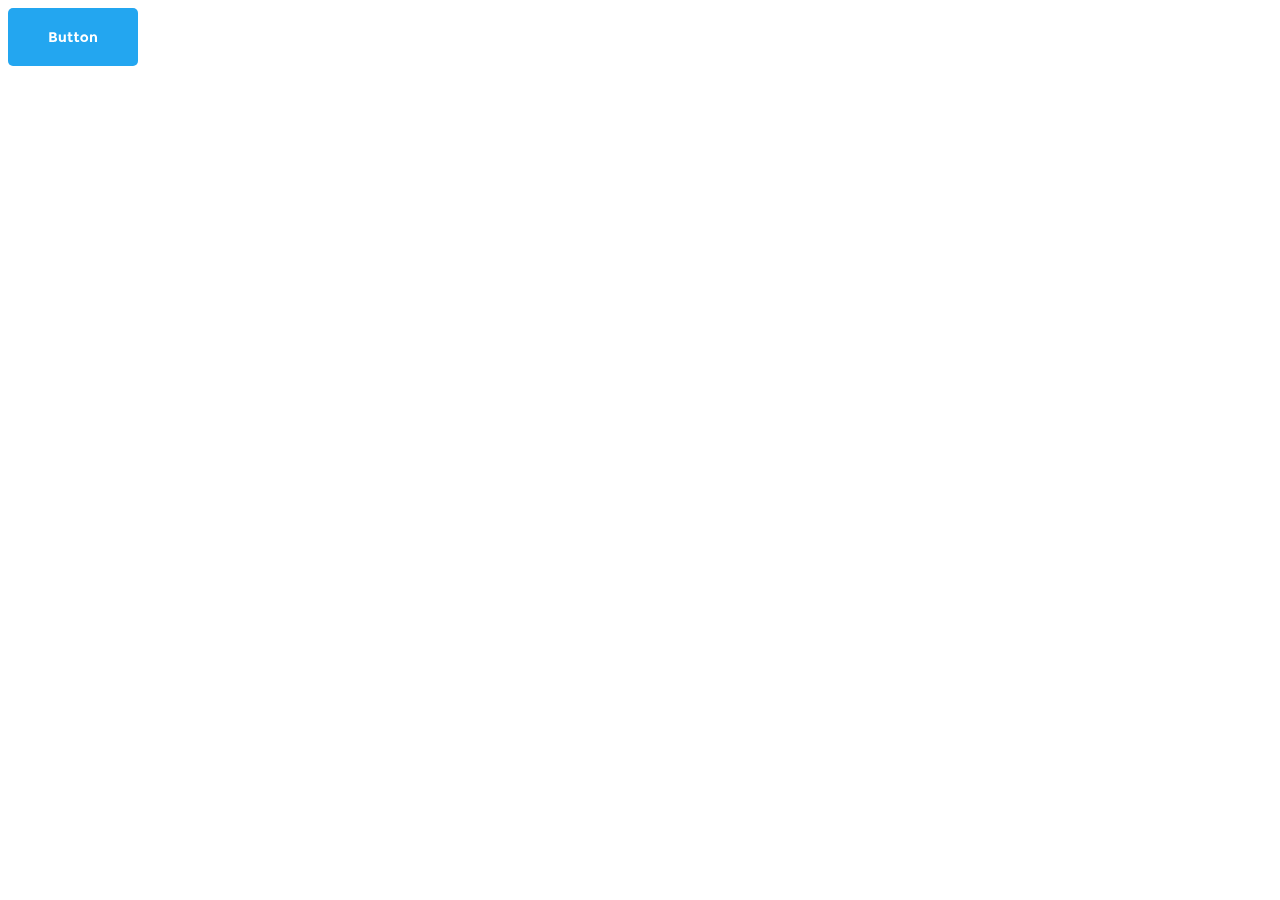
==== index.html @ 3f57daf1 "import svg" ====
<!DOCTYPE html>
<html lang="en">

<head>
  <meta charset="UTF-8">
  <meta name="viewport" content="width=device-width, initial-scale=1.0">
  <title>Document</title>
</head>

<body>

  <div id="svgtxt">

  </div>
  <script src="./cdn_modules/opentype.min.js"></script>
  <script src="./cdn_modules/svg.js@3.2.3/svg.js"></script>
  <script src="./lib/jsvg.js"></script>
  <script src="./lib/components/button.js"></script>
  <script src="./app.js"></script>
  

  <script>
    window.addEventListener("load", async (event) => {

      // const b = jsvg.button({width: 'auto'})
      
      // alert(b)


    })



  </script>

</body>

</html>
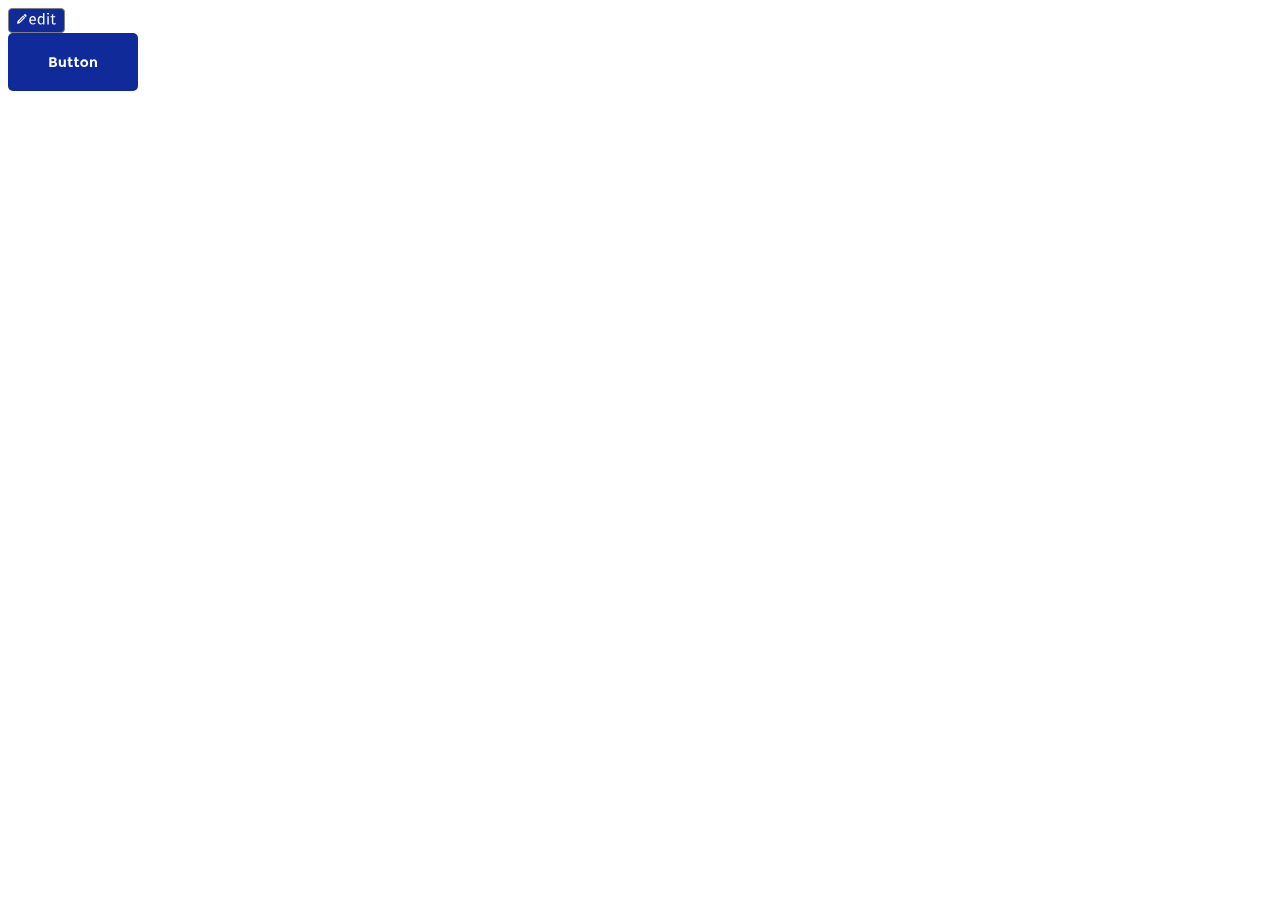
==== commit accfd19a: "icons" ====
--- a/index.html
+++ b/index.html
@@ -9,9 +9,8 @@
 
 <body>
 
-  <div id="svgtxt">
-
-  </div>
+  <div id="btn1"></div>
+  <div id="btn2"></div>
   <script src="./cdn_modules/opentype.min.js"></script>
   <script src="./cdn_modules/svg.js@3.2.3/svg.js"></script>
   <script src="./lib/jsvg.js"></script>
@@ -22,7 +21,7 @@
   <script>
     window.addEventListener("load", async (event) => {
 
-      // const b = jsvg.button({width: 'auto'})
+      const b = jsvg.button({width: 'auto'})
       
       // alert(b)
 
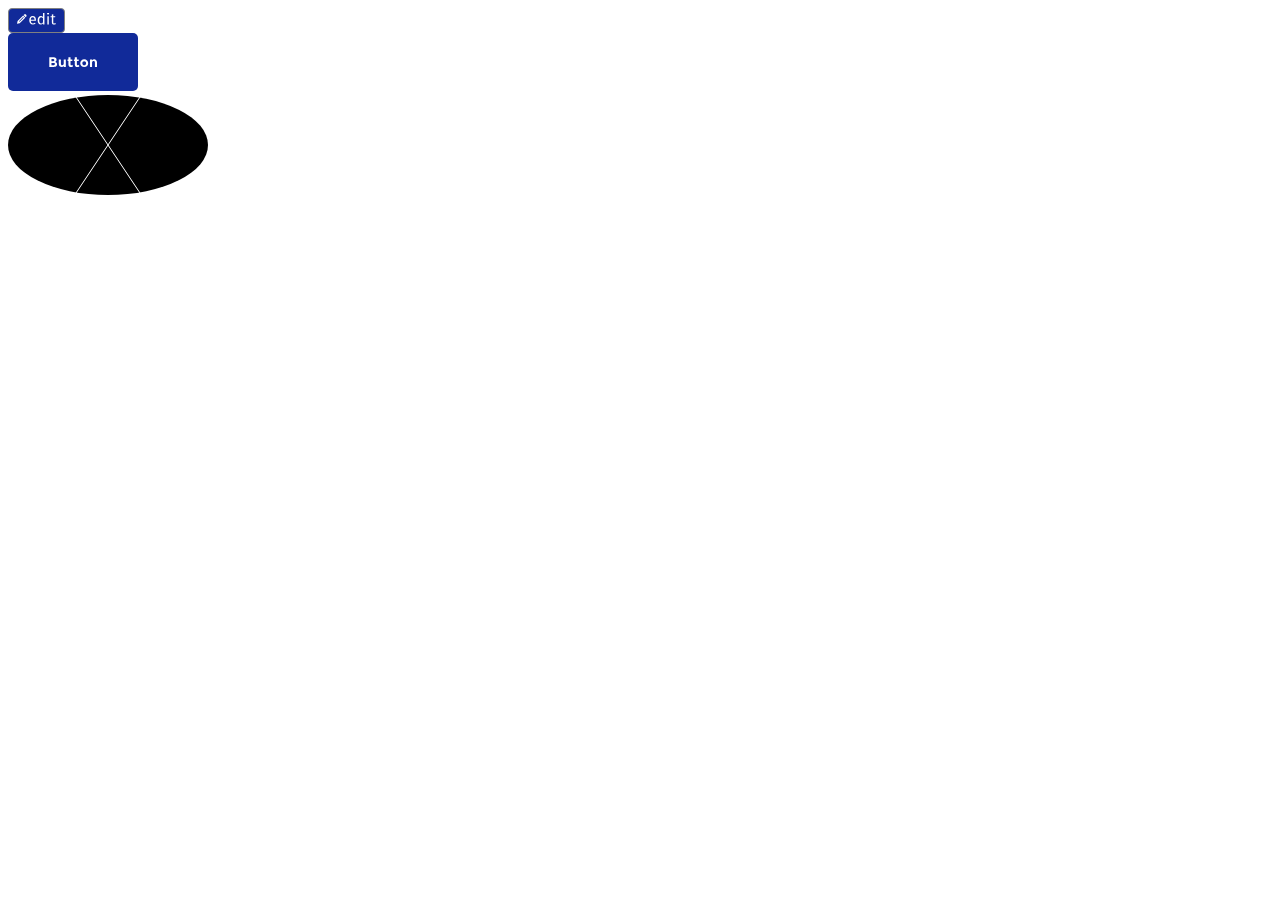
==== commit 8e9a9c59: "lordicons" ====
--- a/index.html
+++ b/index.html
@@ -11,25 +11,39 @@
 
   <div id="btn1"></div>
   <div id="btn2"></div>
+  <div id="drawing"></div>
+  
   <script src="./cdn_modules/opentype.min.js"></script>
   <script src="./cdn_modules/svg.js@3.2.3/svg.js"></script>
   <script src="./lib/jsvg.js"></script>
   <script src="./lib/components/button.js"></script>
   <script src="./app.js"></script>
-  
+
 
   <script>
     window.addEventListener("load", async (event) => {
 
-      const b = jsvg.button({width: 'auto'})
+      const b = jsvg.button({ width: 'auto' })
+
+      // alert(b)
+
+      var draw = SVG().addTo('#drawing')
+      var group = draw.group()
+      group.path('M10,20L30,40')
+      var ellipse = draw.ellipse(200, 100)
+      var line = draw.line(0, 0, 100, 150).stroke({ width: 1, color: '#fff' })
+      group.add(ellipse)
+      group.add(line)
+      line.center(100,50)
+      const lr = line.clone()
+      lr.flip('x')
+      group.add(lr)
       
-      // alert(b)
+      var svgString = draw.svg()
+      console.log(svgString)
 
 
     })
-
-
-
   </script>
 
 </body>
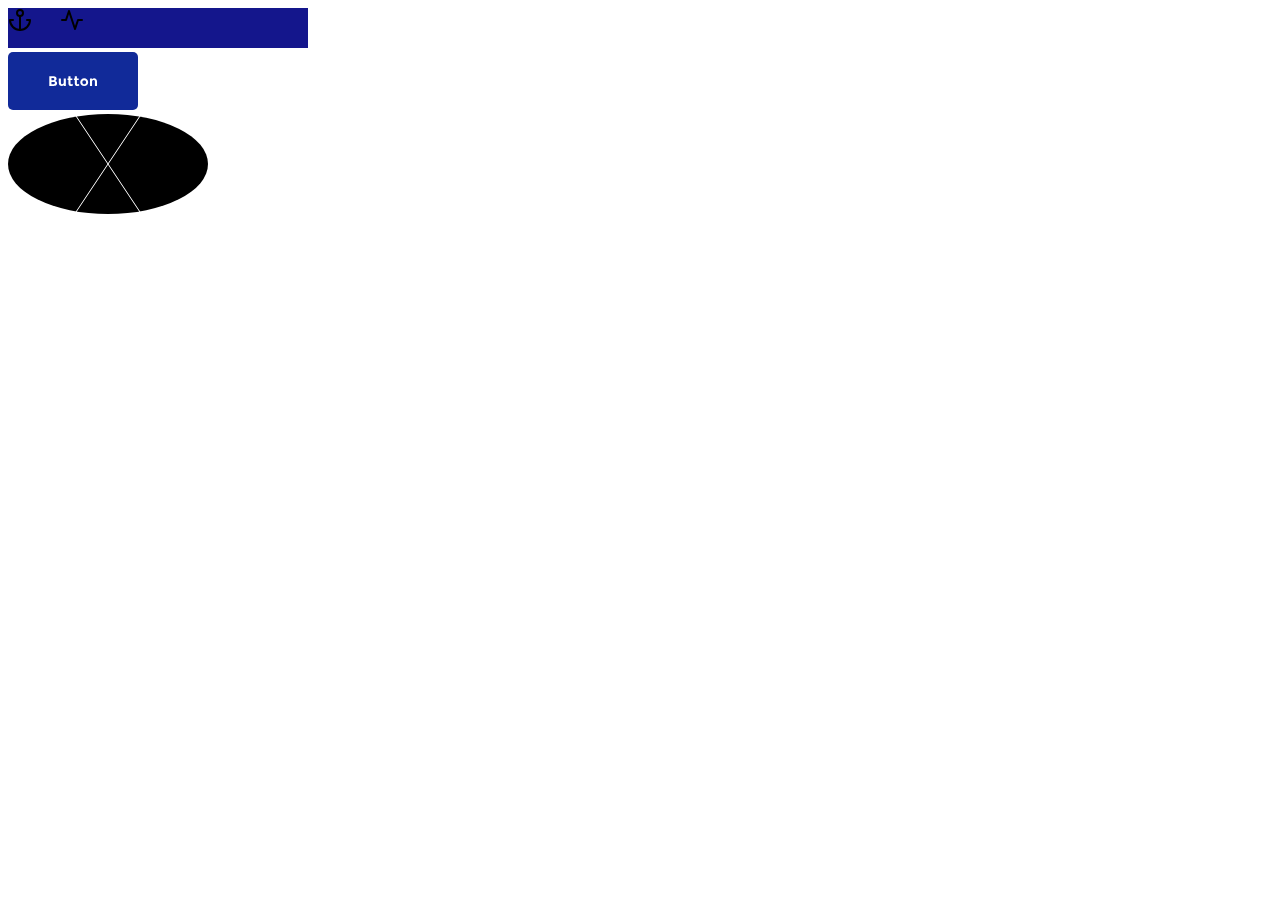
==== commit 12863c76: "groups" ====
--- a/index.html
+++ b/index.html
@@ -9,37 +9,65 @@
 
 <body>
 
+  <div id="app">
+    <div id="nav"></div>
+    <div id="main"></div>
+    <div id="footer"></div>
+  </div>
+
+
   <div id="btn1"></div>
   <div id="btn2"></div>
   <div id="drawing"></div>
-  
+
   <script src="./cdn_modules/opentype.min.js"></script>
   <script src="./cdn_modules/svg.js@3.2.3/svg.js"></script>
   <script src="./lib/jsvg.js"></script>
-  <script src="./lib/components/button.js"></script>
+  <script src="./lib/loader.js"></script>
+  <script src="./lib/groups.js"></script>
   <script src="./app.js"></script>
 
 
   <script>
     window.addEventListener("load", async (event) => {
 
-      const b = jsvg.button({ width: 'auto' })
+      const iconList = ['activity', 'airplay', 'anchor']
+      const iconUrls = iconList.map((icon) => `imports/feathericons/${icon}.svg`)
+
+
+      fetchURLs(iconUrls)
+        .then(data => {
+          //console.log('Fetched data:', data)
+          for (i = 0; i < data.length; i++) {
+            elements[iconList[i]] = data[i]
+          }
+          return Promise.resolve(true)
+        })
+        .then((item) => {
+          drawLayout()
+        })
+        .catch(error => {
+          console.error('Error fetching data:', error)
+        });
+
+
+      //const b = jsvg.button({ width: 'auto' })
 
       // alert(b)
 
       var draw = SVG().addTo('#drawing')
       var group = draw.group()
-      group.path('M10,20L30,40')
-      var ellipse = draw.ellipse(200, 100)
+      //group.path('M10,20L30,40')
+      var ellipse = group.ellipse(200, 100)
       var line = draw.line(0, 0, 100, 150).stroke({ width: 1, color: '#fff' })
       group.add(ellipse)
       group.add(line)
-      line.center(100,50)
+      line.center(100, 50)
       const lr = line.clone()
       lr.flip('x')
       group.add(lr)
-      
-      var svgString = draw.svg()
+
+      var svgString = draw.flatten().svg()
       console.log(svgString)
 
 
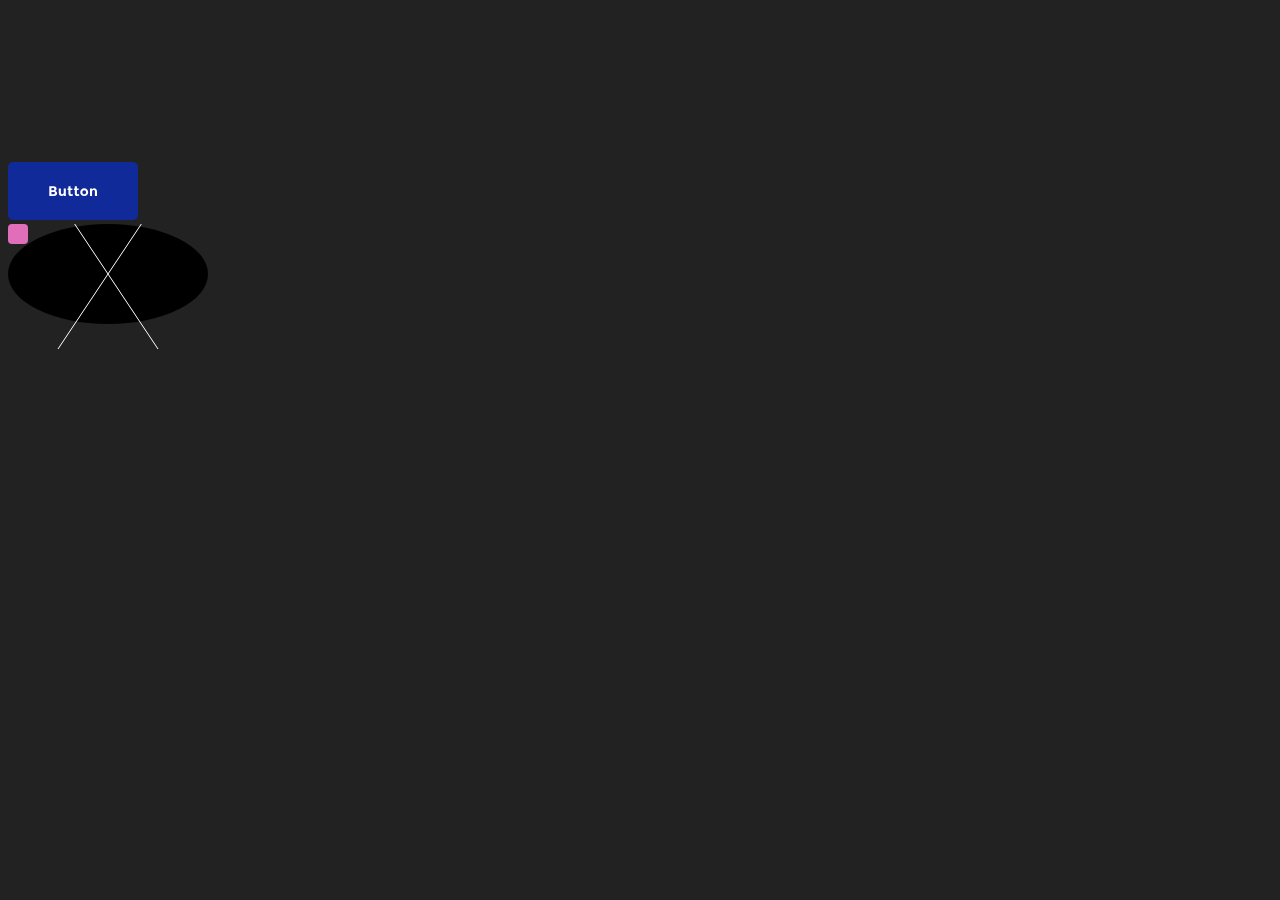
==== commit 735fb2ea: "extends" ====
--- a/index.html
+++ b/index.html
@@ -7,7 +7,7 @@
   <title>Document</title>
 </head>
 
-<body>
+<body style="background-color: #222;">
 
   <div id="app">
     <div id="nav"></div>
@@ -24,6 +24,7 @@
   <script src="./cdn_modules/svg.js@3.2.3/svg.js"></script>
   <script src="./lib/jsvg.js"></script>
   <script src="./lib/loader.js"></script>
+  <script src="../lib/components/multibutton.js"></script>
   <script src="./lib/groups.js"></script>
   <script src="./app.js"></script>
 
@@ -31,6 +32,7 @@
   <script>
     window.addEventListener("load", async (event) => {
 
+/*
       const iconList = ['activity', 'airplay', 'anchor']
       const iconUrls = iconList.map((icon) => `imports/feathericons/${icon}.svg`)
 
@@ -49,7 +51,7 @@
         .catch(error => {
           console.error('Error fetching data:', error)
         });
-
+*/
 
       //const b = jsvg.button({ width: 'auto' })
 
@@ -69,6 +71,8 @@
 
       var svgString = draw.flatten().svg()
       console.log(svgString)
+      
+      draw.rounded(20,20).fill(SVG.Color.random())
 
 
     })
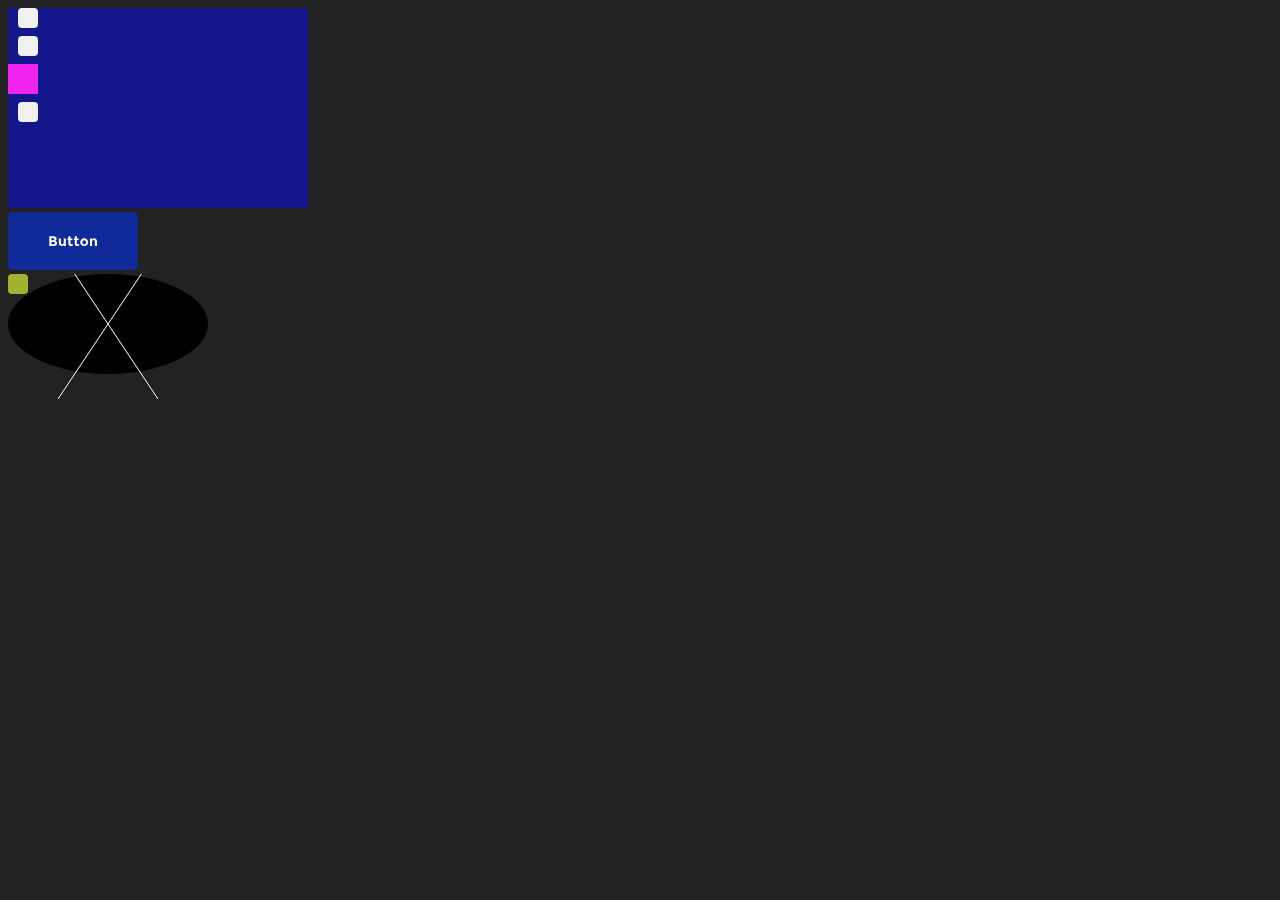
==== commit a99a2c52: "align" ====
--- a/index.html
+++ b/index.html
@@ -24,14 +24,14 @@
   <script src="./cdn_modules/svg.js@3.2.3/svg.js"></script>
   <script src="./lib/jsvg.js"></script>
   <script src="./lib/loader.js"></script>
-  <script src="../lib/components/multibutton.js"></script>
+  <script src="./lib/class.js"></script>
   <script src="./lib/groups.js"></script>
   <script src="./app.js"></script>
 
 
   <script>
     window.addEventListener("load", async (event) => {
-
+drawLayout()
 /*
       const iconList = ['activity', 'airplay', 'anchor']
       const iconUrls = iconList.map((icon) => `imports/feathericons/${icon}.svg`)
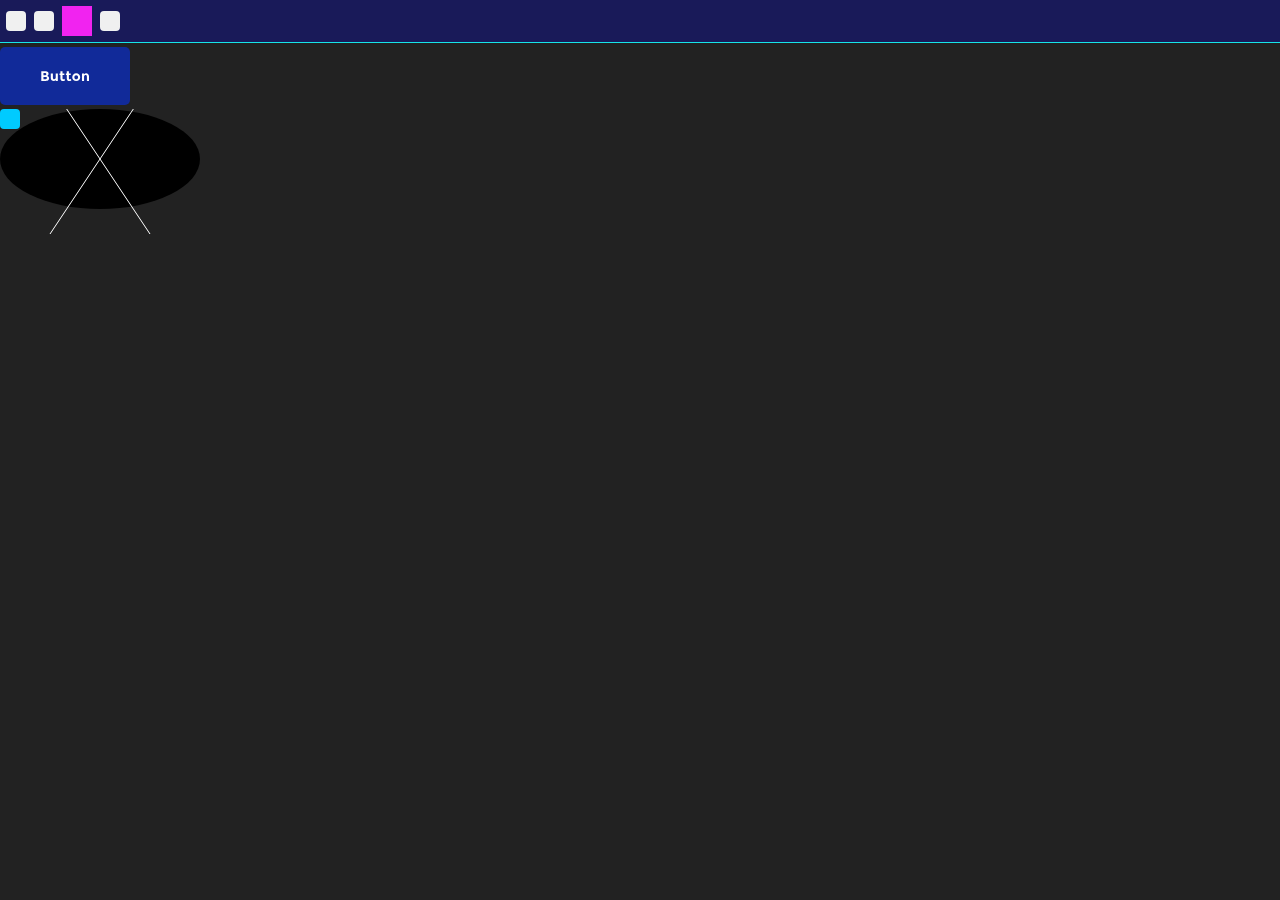
==== commit 80ca69b8: "border" ====
--- a/index.html
+++ b/index.html
@@ -5,20 +5,25 @@
   <meta charset="UTF-8">
   <meta name="viewport" content="width=device-width, initial-scale=1.0">
   <title>Document</title>
+  <link rel="stylesheet" href="./lib/jsvg.css">
+  </link>
 </head>
 
 <body style="background-color: #222;">
 
   <div id="app">
     <div id="nav"></div>
-    <div id="main"></div>
+    <div id="main">
+      <div id="btn1"></div>
+      <div id="btn2"></div>
+      <div id="drawing"></div>
+
+    </div>
     <div id="footer"></div>
   </div>
 
 
-  <div id="btn1"></div>
-  <div id="btn2"></div>
-  <div id="drawing"></div>
+
 
   <script src="./cdn_modules/opentype.min.js"></script>
   <script src="./cdn_modules/svg.js@3.2.3/svg.js"></script>
@@ -31,27 +36,27 @@
 
   <script>
     window.addEventListener("load", async (event) => {
-drawLayout()
-/*
-      const iconList = ['activity', 'airplay', 'anchor']
-      const iconUrls = iconList.map((icon) => `imports/feathericons/${icon}.svg`)
+      drawLayout()
+      /*
+            const iconList = ['activity', 'airplay', 'anchor']
+            const iconUrls = iconList.map((icon) => `imports/feathericons/${icon}.svg`)
 
 
-      fetchURLs(iconUrls)
-        .then(data => {
-          //console.log('Fetched data:', data)
-          for (i = 0; i < data.length; i++) {
-            elements[iconList[i]] = data[i]
-          }
-          return Promise.resolve(true)
-        })
-        .then((item) => {
-          drawLayout()
-        })
-        .catch(error => {
-          console.error('Error fetching data:', error)
-        });
-*/
+            fetchURLs(iconUrls)
+              .then(data => {
+                //console.log('Fetched data:', data)
+                for (i = 0; i < data.length; i++) {
+                  elements[iconList[i]] = data[i]
+                }
+                return Promise.resolve(true)
+              })
+              .then((item) => {
+                drawLayout()
+              })
+              .catch(error => {
+                console.error('Error fetching data:', error)
+              });
+      */
 
       //const b = jsvg.button({ width: 'auto' })
 
@@ -71,8 +76,8 @@
 
       var svgString = draw.flatten().svg()
       console.log(svgString)
-      
-      draw.rounded(20,20).fill(SVG.Color.random())
+
+      draw.rounded(20, 20).fill(SVG.Color.random())
 
 
     })
--- a/lib/jsvg.css
+++ b/lib/jsvg.css
@@ -0,0 +1,42 @@
+html, body, body div, span, object, iframe, h1, h2, h3, h4, h5, h6, p, blockquote, pre, abbr, address, cite, code, del, dfn, em, img, ins, kbd, q, samp, small, strong, sub, sup, var, b, i, dl, dt, dd, ol, ul, li, fieldset, form, label, legend, table, caption, tbody, tfoot, thead, tr, th, td, article, aside, figure, footer, header, hgroup, menu, nav, section, time, mark, audio, video {
+    margin: 0;
+    padding: 0;
+    border: 0;
+    outline: 0;
+    font-size: 100%;
+    vertical-align: baseline;
+    background: transparent;
+}
+/* End reset */
+
+
+/* jsvg */
+html, body, #app {
+  margin: 0;
+  padding: 0;
+  font-family: 'Segoe UI', Tahoma, Geneva, Verdana, sans-serif;
+  width: 100%;
+  height: 100%;
+  box-sizing: border-box;
+}
+
+#main {
+  display: flex;
+  flex-direction: column;
+}
+
+
+.full{width: 100%;}
+
+
+
+.flex{display: flex;}
+.direction_row{flex-direction: row;}
+.direction_column{flex-direction: column;}
+.arrange_evenly{justify-content: space-between;}
+.arrange_start{justify-content: start;}
+.arrange_center{justify-content: center;}
+.arrange_end{justify-content: end;}
+.align_start{align-items: start;}
+.align_center{align-items: center;}
+.align_end{align-items: end;}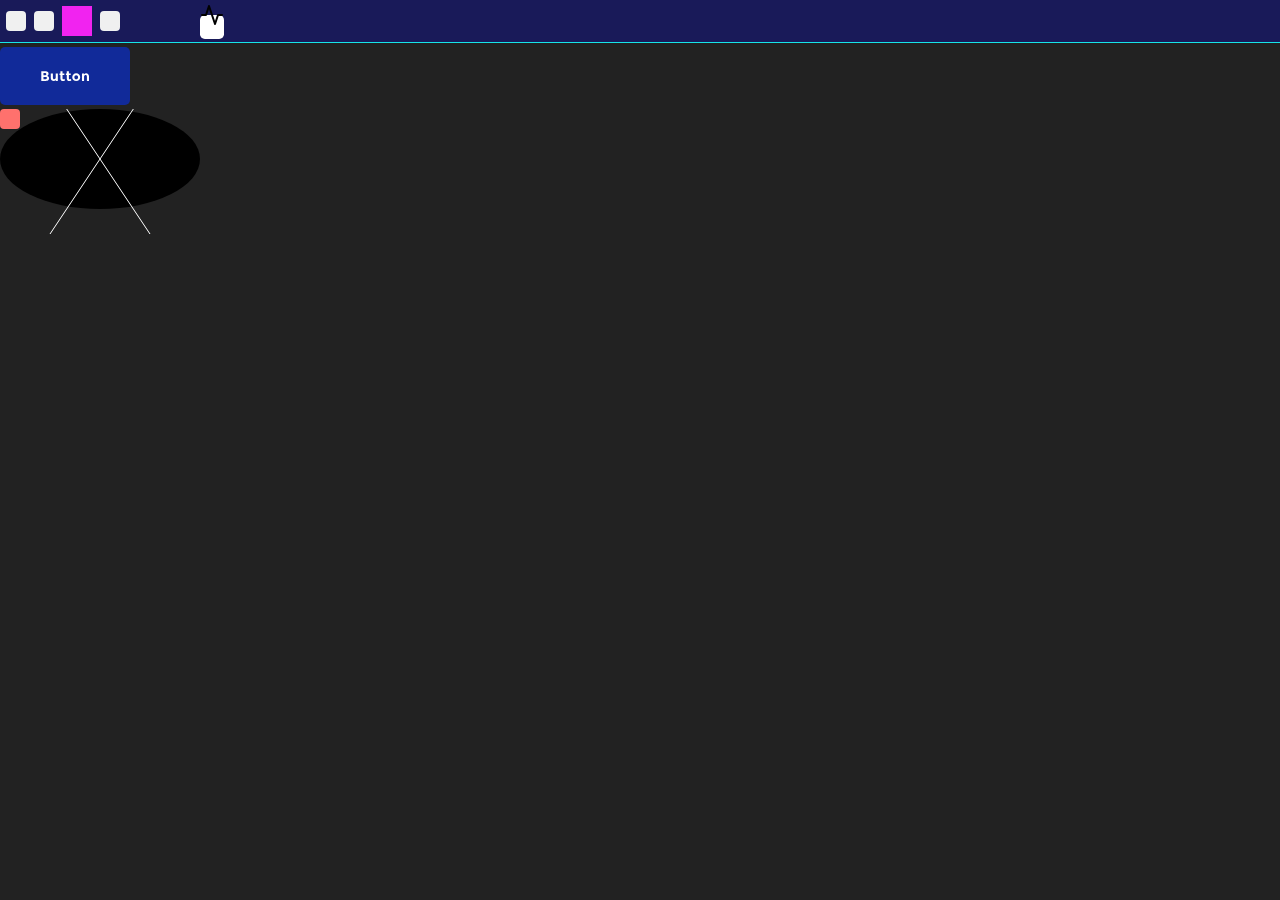
==== commit c9dbef4f: "btn" ====
--- a/index.html
+++ b/index.html
@@ -36,8 +36,8 @@
 
   <script>
     window.addEventListener("load", async (event) => {
-      drawLayout()
-      /*
+      // drawLayout()
+      
             const iconList = ['activity', 'airplay', 'anchor']
             const iconUrls = iconList.map((icon) => `imports/feathericons/${icon}.svg`)
 
@@ -56,7 +56,7 @@
               .catch(error => {
                 console.error('Error fetching data:', error)
               });
-      */
+      
 
       //const b = jsvg.button({ width: 'auto' })
 
